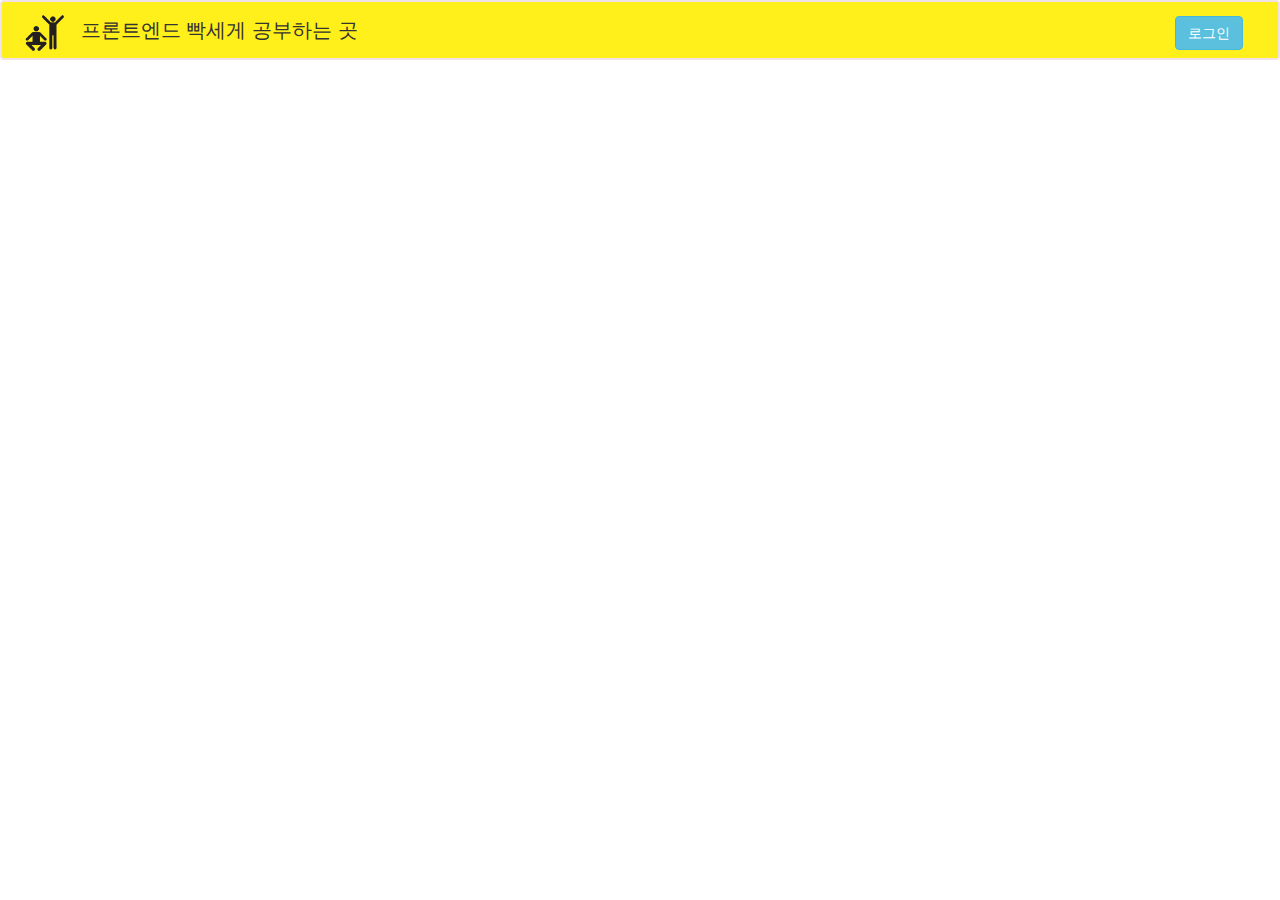
==== html/index.html @ f7a26b22 "initial commit" ====
<!DOCTYPE html>
<html lang="en">
<head>
    <meta charset="UTF-8">
    <title>frontend training project</title>
    <link rel="stylesheet" href="https://maxcdn.bootstrapcdn.com/bootstrap/3.3.7/css/bootstrap.min.css">
    <link rel="stylesheet" href="default-stylesheet.css">
</head>
<body>
    <nav class="navbar navbar-default">
        <div class="container-fluid">
            <div class="navbar-header">
                <div class="logo-wrap">
                    <img class="logo" alt="logo" src="../static/exercise1.png">
                    <h1>프론트엔드 빡세게 공부하는 곳</h1>

                </div>

            </div>
            <div class="new">
                <a href="#">
                    <button type="button" class="btn btn-info navbar-btn">로그인</button>

                </a>

            </div>
        </div>


    </nav>

</body>
</html>
---- html/default-stylesheet.css ----
@charset "UTF-8";
.logo{
    width: 45px;
    margin-right: 10px;
}

.logo-wrap{
    line-height: 60px;
}

.logo-wrap > h1{
    font-size: 2rem;
    display: inline;
    font-weight: 400;
}

.navbar{
    height: 60px;
    background: #fff01c;
    border: #f0e2e6 solid 2px;
}

.new{
    float: right;
    line-height: 60px;
    margin-right: 15px;
}

@media (min-width: 651px) {
    .container-fluid{
        width: 100%;
    }
}

@media (min-width: 768px) {
    .container-fluid{
        padding-left: 20px;
        padding-right: 20px;
    }
}
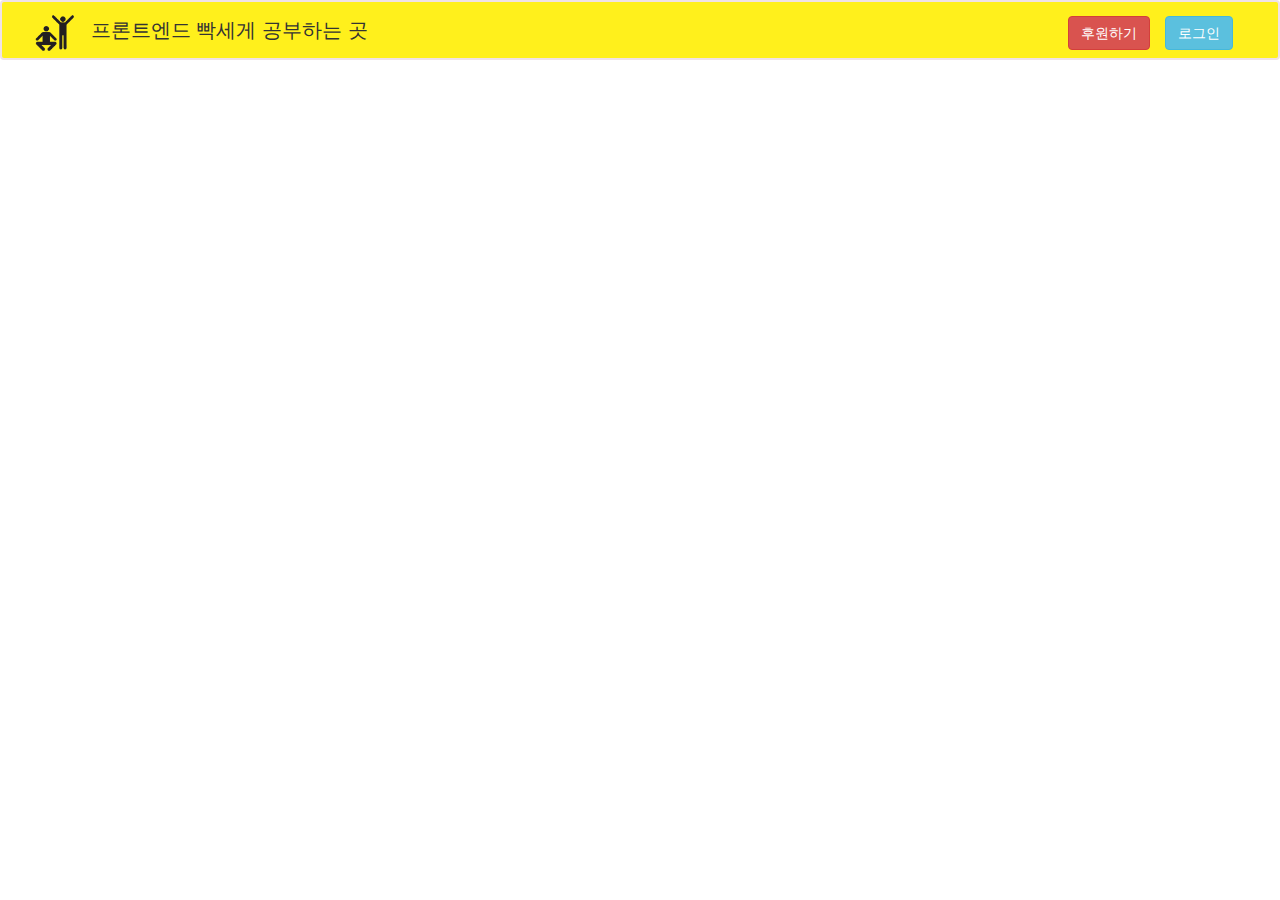
==== commit 31262c1d: "navbar 기초 구현(로고, 우측 정렬 버튼 2개)" ====
--- a/html/index.html
+++ b/html/index.html
@@ -20,9 +20,12 @@
             <div class="new">
                 <a href="#">
                     <button type="button" class="btn btn-info navbar-btn">로그인</button>
-
                 </a>
-
+            </div>
+            <div class="new">
+                <a href="#">
+                    <button type="button" class="btn btn-danger">후원하기</button>
+                </a>
             </div>
         </div>
 
--- a/html/default-stylesheet.css
+++ b/html/default-stylesheet.css
@@ -20,6 +20,10 @@
     border: #f0e2e6 solid 2px;
 }
 
+.navbar-header{
+    float: left;
+}
+
 .new{
     float: right;
     line-height: 60px;
@@ -32,9 +36,36 @@
     }
 }
 
-@media (min-width: 768px) {
+@media (min-width: 768px){
+    .container{
+        width: 900px;
+    }
     .container-fluid{
         padding-left: 20px;
         padding-right: 20px;
     }
+}
+
+@media (min-width: 992px){
+    .container{
+        width: 1270px;
+    }
+
+    .container-fluid{
+        padding-left: 20px;
+        padding-right: 20px;
+    }
+    .guide{
+        display: inline;
+    }
+}
+
+@media (min-width: 1200px){
+    .container{
+        width: 1270px;
+    }
+    .container-fluid{
+        padding-left: 30px;
+        padding-right: 30px;
+    }
 }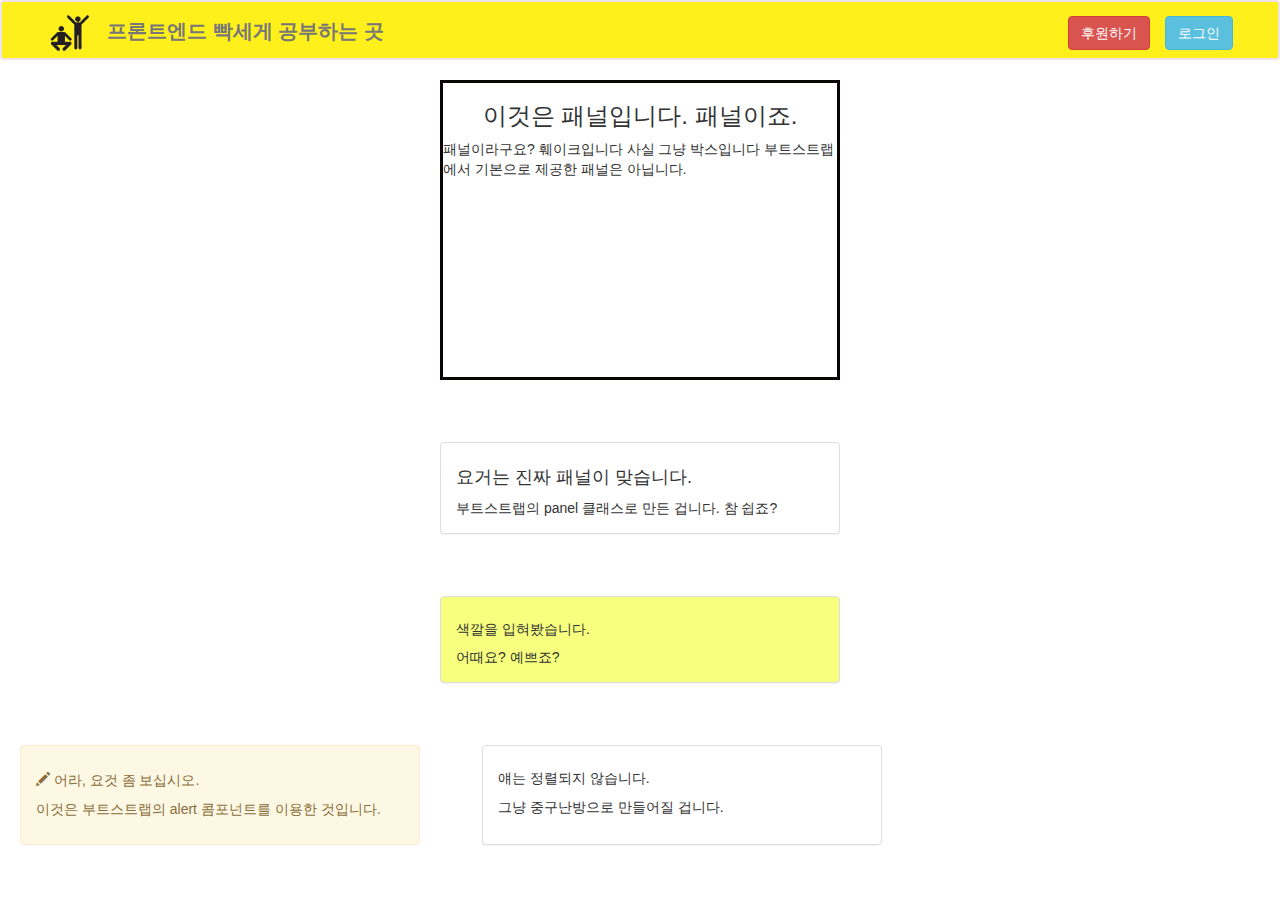
==== commit 05c2e457: "div 안에서의 div 정렬법 연습, 부트스트랩 glyphicon 사용 연습" ====
--- a/html/index.html
+++ b/html/index.html
@@ -10,11 +10,13 @@
     <nav class="navbar navbar-default">
         <div class="container-fluid">
             <div class="navbar-header">
+                <a class="navbar-brand">
                 <div class="logo-wrap">
                     <img class="logo" alt="logo" src="../static/exercise1.png">
                     <h1>프론트엔드 빡세게 공부하는 곳</h1>
 
                 </div>
+                </a>
 
             </div>
             <div class="new">
@@ -31,6 +33,45 @@
 
 
     </nav>
+    <div class="container">
+        <div class="box-little">
+
+                    <h3 class="text-center">이것은 패널입니다. 패널이죠.</h3>
+                    패널이라구요? 훼이크입니다 사실 그냥 박스입니다 부트스트랩에서 기본으로 제공한 패널은 아닙니다.
+        </div>
+
+
+        <div class="panel panel-default">
+            <div class="panel-body">
+                <h4>요거는 진짜 패널이 맞습니다.</h4>
+                부트스트랩의 panel 클래스로 만든 겁니다. 참 쉽죠?
+            </div>
+
+        </div>
+
+        <div class="panel panel-default" id="colored">
+            <div class="panel-body">
+                <h5>색깔을 입혀봤습니다.</h5>
+                어때요? 예쁘죠?
+            </div>
+
+        </div>
+        <div id="no_align_package">
+            <div class="child alert alert-warning" id="alert">
+                <h5><span class="glyphicon glyphicon-pencil"></span>&nbsp;어라, 요것 좀 보십시오.</h5>
+                이것은 부트스트랩의 alert 콤포넌트를 이용한 것입니다.
+            </div>
+            <div class="child panel panel-default" id="ignore_align">
+                <div class="panel-body">
+                    <h5>얘는 정렬되지 않습니다.</h5>
+                    그냥 중구난방으로 만들어질 겁니다.
+                </div>
+            </div>
+        </div>
+        </div>
+
+
+
 
 </body>
 </html>--- a/html/default-stylesheet.css
+++ b/html/default-stylesheet.css
@@ -11,7 +11,7 @@
 .logo-wrap > h1{
     font-size: 2rem;
     display: inline;
-    font-weight: 400;
+    font-weight: 900;
 }
 
 .navbar{
@@ -24,15 +24,66 @@
     float: left;
 }
 
+.navbar-brand{
+    padding-top: 0;
+    padding-bottom: 0;
+    padding-left: 30px;
+}
+
 .new{
     float: right;
     line-height: 60px;
     margin-right: 15px;
 }
 
+.container,
+.container-fluid,
+.navbar-default{
+    width: 650px;
+}
+
+.box-little{
+    margin: auto;
+    width: 400px;
+    height: 300px;
+    border: #0a0505 solid 3px;
+    margin-bottom: 5%;
+}
+
+.panel-default{
+    margin: auto;
+    width: 400px;
+    height:  auto;
+    margin-bottom: 5%;
+
+}
+
+#colored{
+    background: #f6ff7e;
+
+}
+
+.child{
+   margin-right: 5%;
+    height: 100px;
+}
+
+#ignore_align{
+    float: left;
+    width: 400px;
+
+}
+
+#alert{
+    float: left;
+    width: 400px;
+
+
+}
 @media (min-width: 651px) {
-    .container-fluid{
-        width: 100%;
+    .container-fluid,
+    .navbar-default{
+       width: 100%;
     }
 }
 
